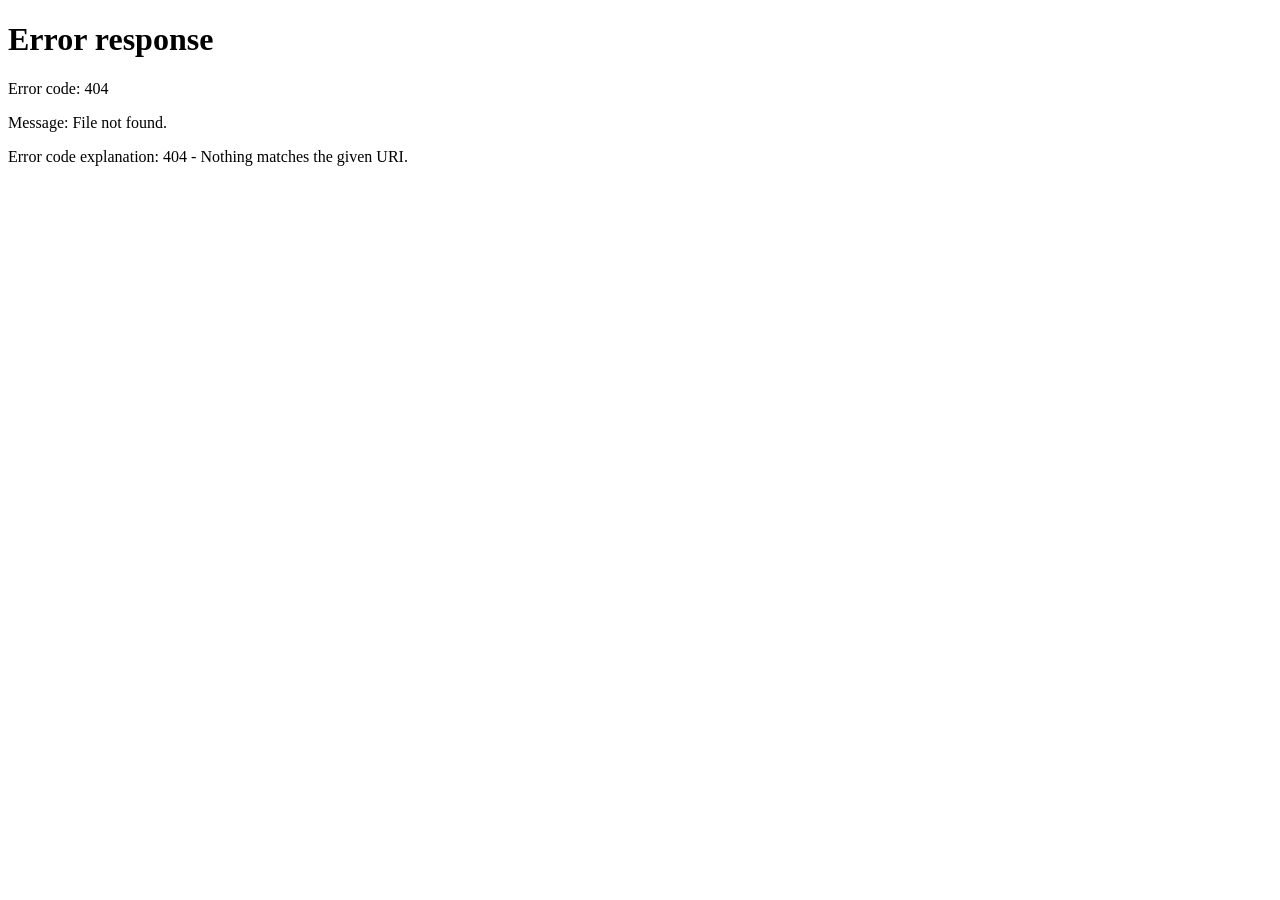
==== index.html @ 87680e63 "Update index.html" ====
<!DOCTYPE html>
<html lang="en">
<head>
    <meta charset="UTF-8">
    <meta name="viewport" content="width=device-width, initial-scale=1.0">
    <link rel="stylesheet" href="styles.css">
    <link rel="icon" href="https://i.ibb.co/Qf33Jhq/ezgif-4-770d4f5fd8.png" type="image/png">
    <title>Seas Of Adventure</title>
</head>
<body>
    <header>
        <h1>Seas of Adventure</h1>
    </header>

    <nav>
        <ul>
            <li><a href="#">Home</a></li>
            <li><a href="#movies">Movies</a></li>
            <li><a href="#games">Games</a></li>
        </ul>
    </nav>

    <section id="movies">
        <h2>Movies</h2>
        <div class="movie-grid" id="movie-grid">
        </div>
    </section>

    <section id="games">
        <h2>Games</h2>
        <div class="game-grid" id="game-grid">
        </div>
    </section>

    <script>
        // Define movie titles
        const movies = [
            "The Nightmare Before Christmas",
            "Five Nights at Freddy's",
            "Animal Farm",
            "Super Mario Bros Movie",
            "Pokemon Lucario and the Mystery Of Mew",
            "Pokemon The Movie 2000",
            "Pokemon Spell of Unown",
            "Pokemon 4ever Celebi",
            "Pokemon Heroes Latias and Latios",
            "Pokemon Jirachi Wish Maker",
            "Pokemon Destiny Deoxys",
            "Pokemon Ranger and the temple of the sea",
            "Pokemon The rise of Darkrai"
        ];

        // Define game titles
        const games = [
            "Hollow Knight",
            "Baba Is You"
        ];

        // Function to fetch movie covers using TMDb API
        async function fetchMovieCovers(movieTitle) {
            try {
                const apiKey = '225f2f562d49c4a8d484591f1ae3027c';
                const accessToken = 'eyJhbGciOiJIUzI1NiJ9.eyJhdWQiOiIyMjVmMmY5MjA3Yy';
                const response = await fetch(`https://api.themoviedb.org/3/search/movie?api_key=${apiKey}&query=${encodeURIComponent(movieTitle)}`, {
                    headers: {
                        'Authorization': `Bearer ${accessToken}`,
                    },
                });
                const data = await response.json();
                if (data.results && data.results.length > 0) {
                    const posterPath = data.results[0].poster_path;
                    if (posterPath) {
                        return `https://image.tmdb.org/t/p/w500${posterPath}`;
                    }
                }
            } catch (error) {
                console.error('Failed to fetch movie cover:', error);
            }
            return null;
        }

        // Function to fetch game covers from SteamGridDB
        async function fetchGameCovers(gameTitle) {
            const apiKey = '11ab5b9ee5df335261ec569e966d46bb';
            const response = await fetch(`https://www.steamgriddb.com/api/v2/grids/steam/${gameTitle}`, {
                headers: {
                    'Authorization': `Bearer ${apiKey}`
                }
            });
            const data = await response.json();
            if (data.data && data.data.length > 0) {
                const coverUrl = data.data[0].url;
                return coverUrl;
            }
            return null;
        }

        // Fetch movie covers using TMDb API and add them to the movie grid
        movies.forEach(async (movieTitle) => {
            let coverUrl = await fetchMovieCovers(movieTitle);

            if (coverUrl) {
                const movieGrid = document.getElementById("movie-grid");
                const movieDiv = document.createElement("div");
                movieDiv.classList.add("movie");
                movieDiv.innerHTML = `
                    <a href="movies/${movieTitle.replace(/ /g, '')}.html">
                        <img src="${coverUrl}" alt="${movieTitle}">
                        <h3>${movieTitle}</h3>
                    </a>
                `;
                movieGrid.appendChild(movieDiv);
            }
        });

        // Fetch game covers from SteamGridDB and add them to the game grid
        games.forEach(async (gameTitle) => {
            let coverUrl = await fetchGameCovers(gameTitle);

            if (coverUrl) {
                const gameGrid = document.getElementById("game-grid");
                const gameDiv = document.createElement("div");
                gameDiv.classList.add("game");
                gameDiv.innerHTML = `
                    <a href="games/${gameTitle.replace(/ /g, '')}.html">
                        <img src="${coverUrl}" alt="${gameTitle}">
                        <h3>${gameTitle}</h3>
                    </a>
                `;
                gameGrid.appendChild(gameDiv);
            }
        });

        // Check if the subpage is invalid and redirect to 404.html
        const path = window.location.pathname;
        const validSubpages = ["movies", "games"]; // Add your valid subpages here

        if (!validSubpages.some(subpage => path.startsWith("/" + subpage))) {
            window.location.href = "/404.html";
        }
    </script>
</body>
</html>
---- styles.css ----
/* styles.css */

/* Base Styles */
body {
    background-color: #000;
    color: #fff;
    font-family: 'Pirata One', sans-serif;
    margin: 0;
    padding: 0;
}

/* Header Styles */
header {
    background-color: #000;
    text-align: center;
    padding: 20px;
}

h1 {
    font-size: 36px;
    text-align: center;
    max-width: 100%;
    overflow: hidden;
    white-space: nowrap;
    text-overflow: ellipsis;
}

/* Navigation Styles */
nav {
    background-color: #000;
    text-align: center;
    padding: 10px;
}

nav ul {
    display: inline-block;
    list-style: none;
    padding: 0;
}

nav li {
    display: inline;
    margin: 0 15px;
}

a {
    text-decoration: none;
    color: #fff;
}

/* Section and Title Styles */
section {
    padding: 20px;
    text-align: center;
    max-width: 100%;
}

h2 {
    font-size: 24px;
    text-align: center;
    max-width: 100%;
    overflow: hidden;
    white-space: nowrap;
    text-overflow: ellipsis;
}

/* Grid Styles for Movies, Games, and Logos */
.movie-grid, .game-grid {
    display: flex;
    flex-wrap: wrap;
    justify-content: center;
}

.movie, .game, .logo-video {
    margin: 10px;
    max-width: 150px;
    text-align: center;
}

.movie img, .game img, .logo-video {
    max-width: 100%;
    height: auto;
}

/* Responsive Video Styles */
video {
    max-width: 100%;
    height: auto;
}

/* Center Content Within Section */
.logo-video {
    display: flex;
    flex-direction: column;
    align-items: center;
    justify-content: center;
    height: 100vh; /* Sets the section to full viewport height for centering */
}

/* Limit Maximum Height of Videos */
body:not(.index) section.logo-video video {
    max-height: 100vh;
}

/* Styles for All Videos Except YouTube Videos */
video:not([src*="youtube.com"]) {
    max-width: 100%;
    height: auto;
    box-shadow: 0 0 10px rgba(255, 255, 255, 0.5); /* Adds a white glow effect */
}

/* Logo Styles */
.movie-logo, .game-logo {
    max-width: 50%;
    height: auto;
}

/* Blue Download Button Styles */
.blue-download-button {
    background-color: #0074cc;
    color: #fff;
    padding: 10px 20px;
    border: none;
    text-decoration: none;
    font-size: 18px;
    border-radius: 5px;
    cursor: pointer;
}
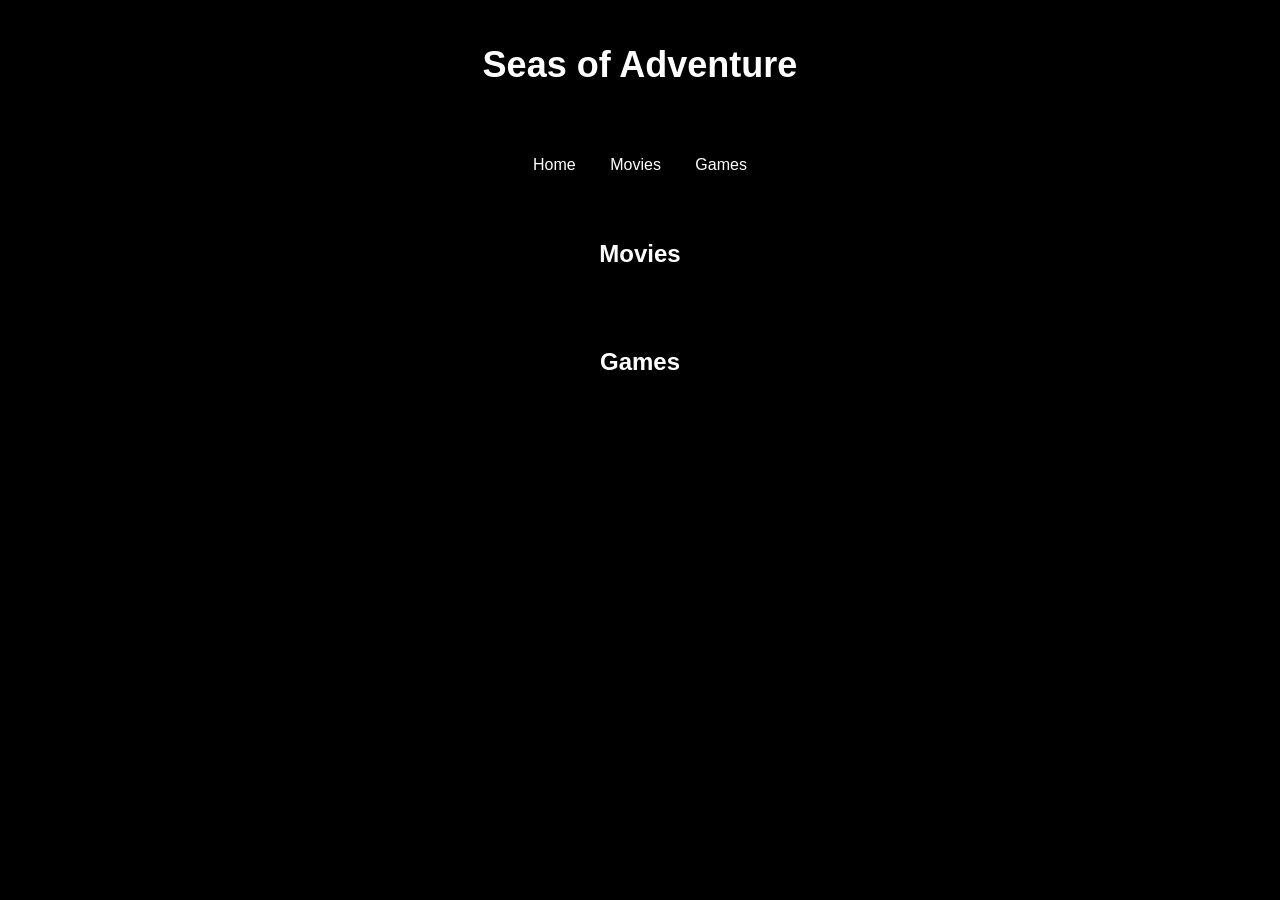
==== commit 97fa6bb7: "Update index.html" ====
--- a/index.html
+++ b/index.html
@@ -1,5 +1,6 @@
 <!DOCTYPE html>
 <html lang="en">
+
 <head>
     <meta charset="UTF-8">
     <meta name="viewport" content="width=device-width, initial-scale=1.0">
@@ -7,6 +8,7 @@
     <link rel="icon" href="https://i.ibb.co/Qf33Jhq/ezgif-4-770d4f5fd8.png" type="image/png">
     <title>Seas Of Adventure</title>
 </head>
+
 <body>
     <header>
         <h1>Seas of Adventure</h1>
@@ -133,10 +135,10 @@
 
         // Check if the subpage is invalid and redirect to 404.html
         const path = window.location.pathname;
-        const validSubpages = ["movies", "games"]; // Add your valid subpages here
+        const validSubpages = ["movies", "games", "index.html"]; // Add your valid subpages here
 
         if (!validSubpages.some(subpage => path.startsWith("/" + subpage))) {
-            window.location.href = "/404.html";
+            window.location.href = "/.github/404.html";
         }
     </script>
 </body>
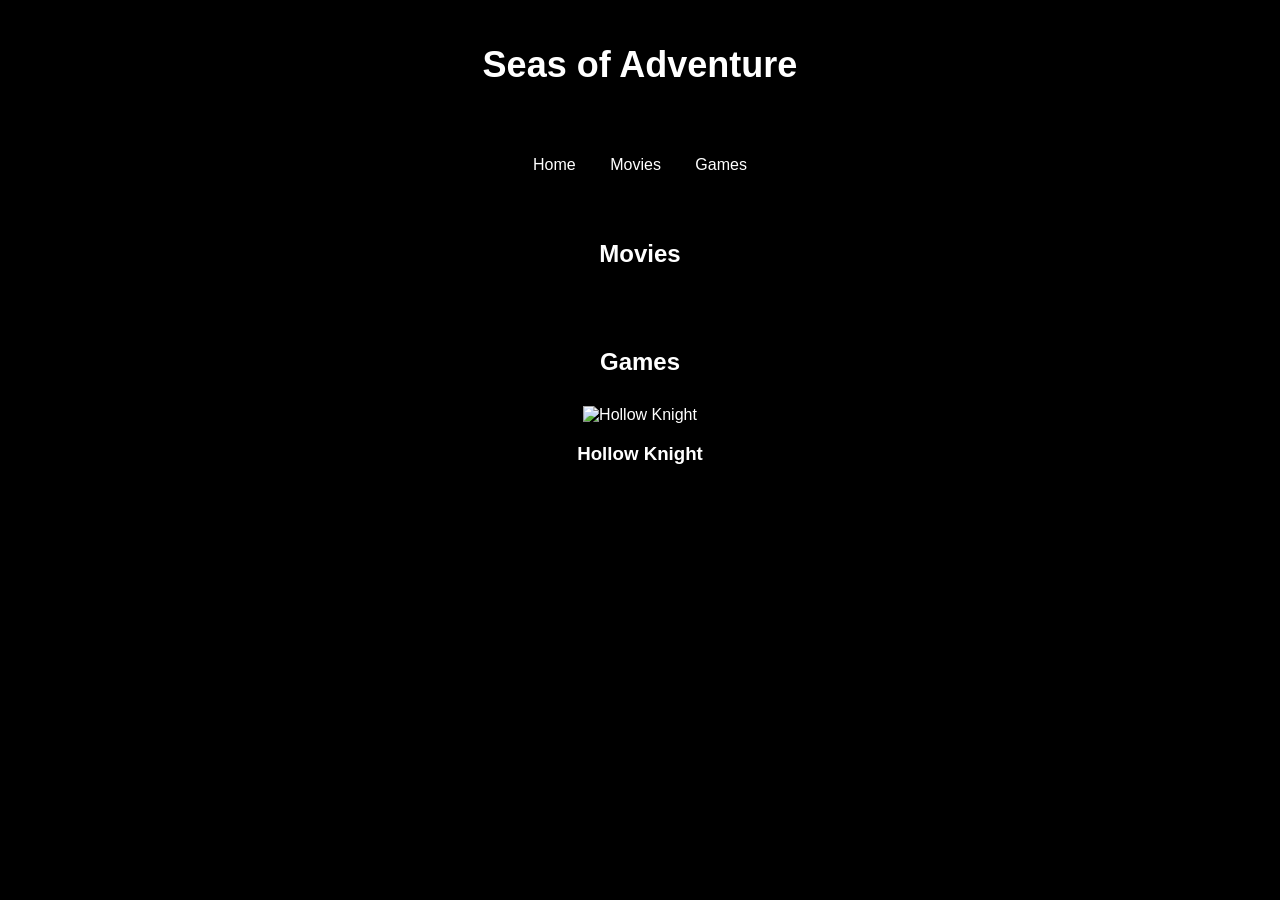
==== commit 3c1a9792: "Update index.html" ====
--- a/index.html
+++ b/index.html
@@ -1,6 +1,5 @@
 <!DOCTYPE html>
 <html lang="en">
-
 <head>
     <meta charset="UTF-8">
     <meta name="viewport" content="width=device-width, initial-scale=1.0">
@@ -8,7 +7,6 @@
     <link rel="icon" href="https://i.ibb.co/Qf33Jhq/ezgif-4-770d4f5fd8.png" type="image/png">
     <title>Seas Of Adventure</title>
 </head>
-
 <body>
     <header>
         <h1>Seas of Adventure</h1>
@@ -31,111 +29,21 @@
     <section id="games">
         <h2>Games</h2>
         <div class="game-grid" id="game-grid">
+            <!-- Hollow Knight -->
+            <div class="game">
+                <a href="games/HollowKnight.html">
+                    <img src="https://i.ibb.co/gw3Xk6D/HK-first-cover-art.png" alt="Hollow Knight">
+                    <h3>Hollow Knight</h3>
+                </a>
+            </div>
+            <!-- Add more games here following the same structure -->
         </div>
     </section>
 
     <script>
-        // Define movie titles
-        const movies = [
-            "The Nightmare Before Christmas",
-            "Five Nights at Freddy's",
-            "Animal Farm",
-            "Super Mario Bros Movie",
-            "Pokemon Lucario and the Mystery Of Mew",
-            "Pokemon The Movie 2000",
-            "Pokemon Spell of Unown",
-            "Pokemon 4ever Celebi",
-            "Pokemon Heroes Latias and Latios",
-            "Pokemon Jirachi Wish Maker",
-            "Pokemon Destiny Deoxys",
-            "Pokemon Ranger and the temple of the sea",
-            "Pokemon The rise of Darkrai"
-        ];
-
-        // Define game titles
-        const games = [
-            "Hollow Knight",
-            "Baba Is You"
-        ];
-
-        // Function to fetch movie covers using TMDb API
-        async function fetchMovieCovers(movieTitle) {
-            try {
-                const apiKey = '225f2f562d49c4a8d484591f1ae3027c';
-                const accessToken = 'eyJhbGciOiJIUzI1NiJ9.eyJhdWQiOiIyMjVmMmY5MjA3Yy';
-                const response = await fetch(`https://api.themoviedb.org/3/search/movie?api_key=${apiKey}&query=${encodeURIComponent(movieTitle)}`, {
-                    headers: {
-                        'Authorization': `Bearer ${accessToken}`,
-                    },
-                });
-                const data = await response.json();
-                if (data.results && data.results.length > 0) {
-                    const posterPath = data.results[0].poster_path;
-                    if (posterPath) {
-                        return `https://image.tmdb.org/t/p/w500${posterPath}`;
-                    }
-                }
-            } catch (error) {
-                console.error('Failed to fetch movie cover:', error);
-            }
-            return null;
-        }
-
-        // Function to fetch game covers from SteamGridDB
-        async function fetchGameCovers(gameTitle) {
-            const apiKey = '11ab5b9ee5df335261ec569e966d46bb';
-            const response = await fetch(`https://www.steamgriddb.com/api/v2/grids/steam/${gameTitle}`, {
-                headers: {
-                    'Authorization': `Bearer ${apiKey}`
-                }
-            });
-            const data = await response.json();
-            if (data.data && data.data.length > 0) {
-                const coverUrl = data.data[0].url;
-                return coverUrl;
-            }
-            return null;
-        }
-
-        // Fetch movie covers using TMDb API and add them to the movie grid
-        movies.forEach(async (movieTitle) => {
-            let coverUrl = await fetchMovieCovers(movieTitle);
-
-            if (coverUrl) {
-                const movieGrid = document.getElementById("movie-grid");
-                const movieDiv = document.createElement("div");
-                movieDiv.classList.add("movie");
-                movieDiv.innerHTML = `
-                    <a href="movies/${movieTitle.replace(/ /g, '')}.html">
-                        <img src="${coverUrl}" alt="${movieTitle}">
-                        <h3>${movieTitle}</h3>
-                    </a>
-                `;
-                movieGrid.appendChild(movieDiv);
-            }
-        });
-
-        // Fetch game covers from SteamGridDB and add them to the game grid
-        games.forEach(async (gameTitle) => {
-            let coverUrl = await fetchGameCovers(gameTitle);
-
-            if (coverUrl) {
-                const gameGrid = document.getElementById("game-grid");
-                const gameDiv = document.createElement("div");
-                gameDiv.classList.add("game");
-                gameDiv.innerHTML = `
-                    <a href="games/${gameTitle.replace(/ /g, '')}.html">
-                        <img src="${coverUrl}" alt="${gameTitle}">
-                        <h3>${gameTitle}</h3>
-                    </a>
-                `;
-                gameGrid.appendChild(gameDiv);
-            }
-        });
-
         // Check if the subpage is invalid and redirect to 404.html
         const path = window.location.pathname;
-        const validSubpages = ["movies", "games", "index.html"]; // Add your valid subpages here
+        const validSubpages = ["movies", "games", "index.html", ""]; // Add your valid subpages here
 
         if (!validSubpages.some(subpage => path.startsWith("/" + subpage))) {
             window.location.href = "/.github/404.html";
--- a/styles.css
+++ b/styles.css
@@ -126,3 +126,97 @@
     border-radius: 5px;
     cursor: pointer;
 }
+
+/* 404 Page Styles */
+.error-container {
+    display: flex;
+    flex-direction: column;
+    justify-content: center;
+    align-items: center;
+    height: 80vh;
+    background: #32b8e5;
+    color: white;
+}
+
+h1.glitch {
+    font-size: 100px;
+    animation: glitch 1s ease infinite;
+}
+
+h1.glitch:after {
+    content: attr(data-text);
+    position: absolute;
+    top: 0;
+    left: 2px;
+    width: 100%;
+    height: 100%;
+    clip: rect(24px, 500px, 60px, 0);
+    background: #32b8e5;
+    color: #fff;
+    display: block;
+    position: absolute;
+    top: 0;
+    animation: noise-anim 2s linear infinite;
+}
+
+h2.fade-in {
+    font-size: 24px;
+    animation: fade-in 2s;
+    opacity: 0;
+}
+
+/* Waves Container Styles */
+.waves-container {
+    position: relative;
+    width: 100%;
+    height: 15vh;
+    margin-bottom: -7px;
+    min-height: 100px;
+    max-height: 150px;
+    background: #32b8e5;
+}
+
+/* Animation for Waves */
+@keyframes move-forever {
+    0% {
+        transform: translate3d(-90px, 0, 0);
+    }
+    100% {
+        transform: translate3d(85px, 0, 0);
+    }
+}
+
+/* Animation Styles */
+@keyframes glitch {
+    0% {
+        transform: translate(0);
+    }
+    25% {
+        transform: translate(2px, -2px);
+    }
+    50% {
+        transform: translate(-2px, 2px);
+    }
+    75% {
+        transform: translate(2px, -2px);
+    }
+    100% {
+        transform: translate(-2px, 2px);
+    }
+}
+
+@keyframes noise-anim {
+    0% {
+        clip: rect(11px, 9999px, 53px, 0);
+    }
+    /* ... (your existing animation styles) ... */
+}
+
+@keyframes fade-in {
+    0% {
+        opacity: 0;
+    }
+    100% {
+        opacity: 1;
+    }
+}
